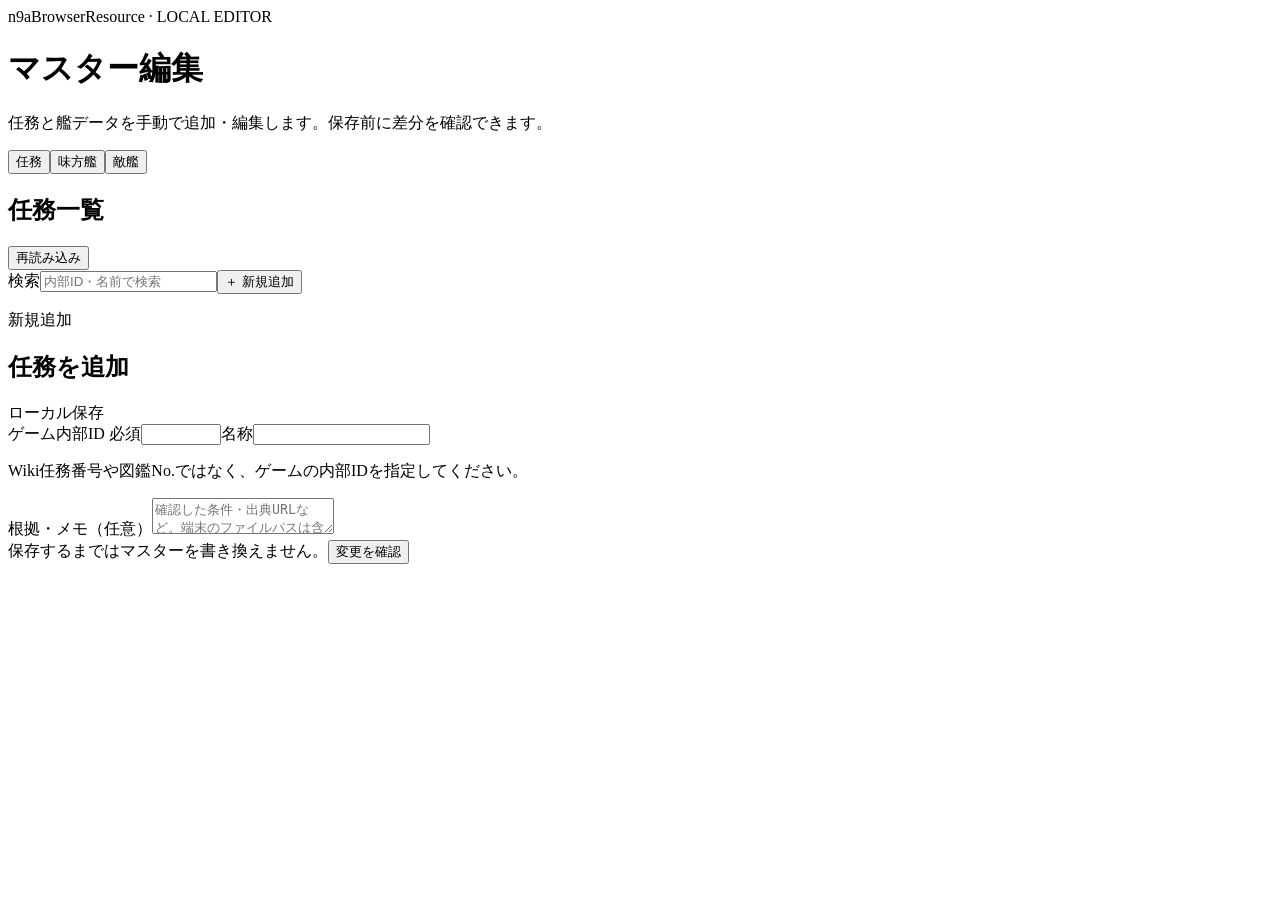
==== scripts/master_editor/index.html @ 63e942d0 "feat: 任務と艦マスターを手入力するlocalhost編集GUIを追加 達成条件・編成条件のフォームとJSON編集、保存前の差分確認、競合検知と中断復旧に対応。Windows起動用ファイルと操作手" ====
<!doctype html>
<html lang="ja"><head><meta charset="utf-8"><meta name="viewport" content="width=device-width, initial-scale=1"><meta name="editor-token" content="__EDITOR_TOKEN__"><title>n9a マスター編集</title><link rel="stylesheet" href="/editor.css"><script src="/editor.js" defer></script></head>
<body>
<header><div><span class="eyebrow">n9aBrowserResource · LOCAL EDITOR</span><h1>マスター編集</h1></div><p>任務と艦データを手動で追加・編集します。保存前に差分を確認できます。</p></header>
<nav aria-label="データ種別"><button data-kind="quest" class="active">任務</button><button data-kind="friendly">味方艦</button><button data-kind="enemy">敵艦</button></nav>
<main>
<aside><div class="aside-head"><h2 id="list-heading">任務一覧</h2><button id="reload" class="quiet">再読み込み</button></div><label>検索<input id="search" placeholder="内部ID・名前で検索"></label><button id="new" class="primary full">＋ 新規追加</button><p id="count" class="muted"></p><div id="records" role="list" aria-label="マスター一覧"></div></aside>
<section class="workspace"><div class="workspace-head"><div><span id="mode" class="eyebrow">新規追加</span><h2 id="form-heading">任務を追加</h2></div><span class="pill">ローカル保存</span></div>
<p id="error" role="alert" hidden></p><p id="notice" role="status" hidden></p><div id="recovery" hidden><p>前回の保存が中断しています。編集を保存する前に復旧してください。</p><button id="recover">中断した保存を復旧</button></div>
<form id="form"><div class="row common"><label>ゲーム内部ID <span class="required">必須</span><input id="record-id" type="number" min="1" max="100000" required></label><label class="grow" id="name-label">名称<input id="record-name" maxlength="1000"></label></div><p class="hint">Wiki任務番号や図鑑No.ではなく、ゲームの内部IDを指定してください。</p><div id="fields"></div><label class="note">根拠・メモ（任意）<textarea id="note" rows="2" maxlength="4000" placeholder="確認した条件・出典URLなど。端末のファイルパスは含めないでください。"></textarea></label><footer><span>保存するまではマスターを書き換えません。</span><button id="preview" type="submit" class="primary">変更を確認</button></footer></form>
</section></main>
<dialog id="confirmation"><div class="dialog-head"><h2>変更内容の確認</h2><button id="cancel" aria-label="閉じる">戻る</button></div><p id="summary"></p><p id="files" class="hint"></p><pre id="diff" tabindex="0"></pre><p id="save-error" role="alert" hidden></p><div class="dialog-actions"><span>直前の保存前データをバックアップします。</span><button id="save" class="primary">この内容で保存</button></div></dialog>
</body></html>
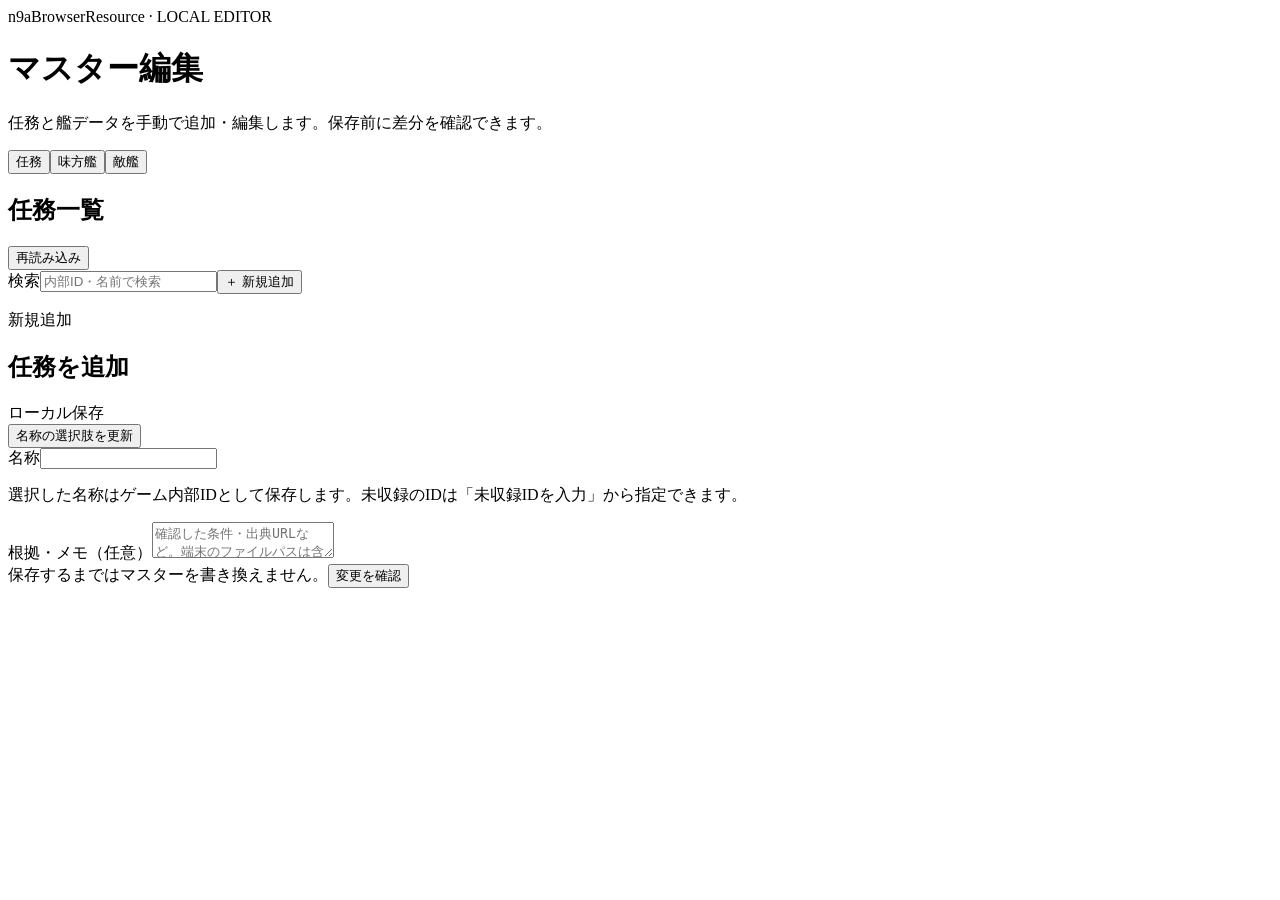
==== commit 60302dae: "feat: マスター編集GUIの対象IDを名称で選択できるようにする 艦・艦型・艦種・装備・遠征の検索付きコンボボックスと公開名称キャッシュを追加。未知IDの保持と手入力に対応し、近代化改修の素材艦種" ====
--- a/scripts/master_editor/index.html
+++ b/scripts/master_editor/index.html
@@ -6,8 +6,8 @@
 <main>
 <aside><div class="aside-head"><h2 id="list-heading">任務一覧</h2><button id="reload" class="quiet">再読み込み</button></div><label>検索<input id="search" placeholder="内部ID・名前で検索"></label><button id="new" class="primary full">＋ 新規追加</button><p id="count" class="muted"></p><div id="records" role="list" aria-label="マスター一覧"></div></aside>
 <section class="workspace"><div class="workspace-head"><div><span id="mode" class="eyebrow">新規追加</span><h2 id="form-heading">任務を追加</h2></div><span class="pill">ローカル保存</span></div>
-<p id="error" role="alert" hidden></p><p id="notice" role="status" hidden></p><div id="recovery" hidden><p>前回の保存が中断しています。編集を保存する前に復旧してください。</p><button id="recover">中断した保存を復旧</button></div>
-<form id="form"><div class="row common"><label>ゲーム内部ID <span class="required">必須</span><input id="record-id" type="number" min="1" max="100000" required></label><label class="grow" id="name-label">名称<input id="record-name" maxlength="1000"></label></div><p class="hint">Wiki任務番号や図鑑No.ではなく、ゲームの内部IDを指定してください。</p><div id="fields"></div><label class="note">根拠・メモ（任意）<textarea id="note" rows="2" maxlength="4000" placeholder="確認した条件・出典URLなど。端末のファイルパスは含めないでください。"></textarea></label><footer><span>保存するまではマスターを書き換えません。</span><button id="preview" type="submit" class="primary">変更を確認</button></footer></form>
+<p id="error" role="alert" hidden></p><p id="notice" role="status" hidden></p><div class="choice-status"><span id="choice-status" class="hint"></span><button id="refresh-choices" class="quiet">名称の選択肢を更新</button></div><div id="recovery" hidden><p>前回の保存が中断しています。編集を保存する前に復旧してください。</p><button id="recover">中断した保存を復旧</button></div>
+<form id="form"><div class="row common"><div id="identity-field"></div><label class="grow" id="name-label">名称<input id="record-name" maxlength="1000"></label></div><p class="hint">選択した名称はゲーム内部IDとして保存します。未収録のIDは「未収録IDを入力」から指定できます。</p><div id="fields"></div><label class="note">根拠・メモ（任意）<textarea id="note" rows="2" maxlength="4000" placeholder="確認した条件・出典URLなど。端末のファイルパスは含めないでください。"></textarea></label><footer><span>保存するまではマスターを書き換えません。</span><button id="preview" type="submit" class="primary">変更を確認</button></footer></form>
 </section></main>
 <dialog id="confirmation"><div class="dialog-head"><h2>変更内容の確認</h2><button id="cancel" aria-label="閉じる">戻る</button></div><p id="summary"></p><p id="files" class="hint"></p><pre id="diff" tabindex="0"></pre><p id="save-error" role="alert" hidden></p><div class="dialog-actions"><span>直前の保存前データをバックアップします。</span><button id="save" class="primary">この内容で保存</button></div></dialog>
 </body></html>
